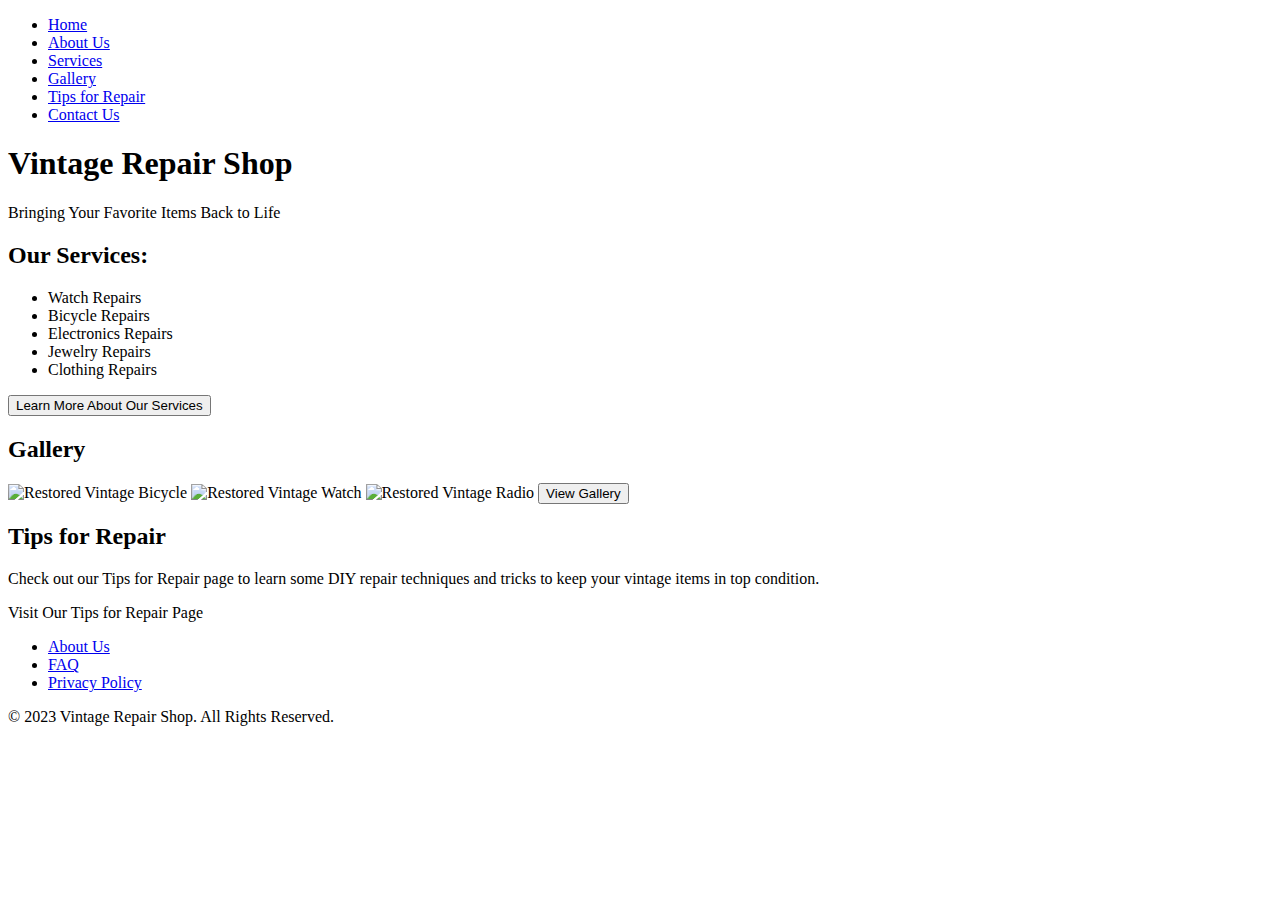
==== index.html @ 680aab0c "Merge pull request #2 from MuhammadZaheer57886/about_page" ====
<!DOCTYPE html>
<html lang="en">
<head>
  <meta charset="UTF-8">
  <meta name="viewport" content="width=device-width, initial-scale=1.0">
  <link rel="stylesheet" href="/css/style.css">
  <title>Vintage Repair Shop</title>
</head>
<body>
  <!-- Header Section -->
  <header>
    <nav>
      <ul>
        <li><a href="index.html">Home</a></li>
        <li><a href="/pages/about.html">About Us</a></li>
        <li><a href="#">Services</a></li>
        <li><a href="./pages/gallery.html">Gallery</a></li>
        <li><a href="#">Tips for Repair</a></li>
        <li><a href="#">Contact Us</a></li>
      </ul>
    </nav>
    <h1>Vintage Repair Shop</h1>
    <p>Bringing Your Favorite Items Back to Life</p>
  </header>

  <!-- Main Content Section -->
  <main>
    <section class="services">
      <h2>Our Services:</h2>
      <ul>
        <li>Watch Repairs</li>
        <li>Bicycle Repairs</li>
        <li>Electronics Repairs</li>
        <li>Jewelry Repairs</li>
        <li>Clothing Repairs</li>
      </ul>
      <button>Learn More About Our Services</button>
    </section>

    <section class="gallery">
      <h2>Gallery</h2>
      <img src="https://media.istockphoto.com/id/627743460/photo/vintage-bicycle-parts.jpg?s=612x612&w=0&k=20&c=yJ7PSIa4AoZiF93h3h5BtE7h8wfEh3o5tg2RaE-Hogc=" alt="Restored Vintage Bicycle">
      <img src="image2.jpg" alt="Restored Vintage Watch">
      <img src="image3.jpg" alt="Restored Vintage Radio">
      <button>View Gallery</button>
    </section>

    <section class="tips-section">
      <h2>Tips for Repair</h2>
      <p>Check out our Tips for Repair page to learn some DIY repair techniques and tricks to keep your vintage items in top condition.</p>
      <a>Visit Our Tips for Repair Page</a>
    </section>
  </main>

  <!-- Footer Section -->
  <footer>
    <ul>
      <li><a href="/pages/about.html">About Us</a></li>
      <li><a href="#">FAQ</a></li>
      <li><a href="#">Privacy Policy</a></li>
    </ul>
    <p>&copy; 2023 Vintage Repair Shop. All Rights Reserved.</p>
  </footer>
</body>
</html>
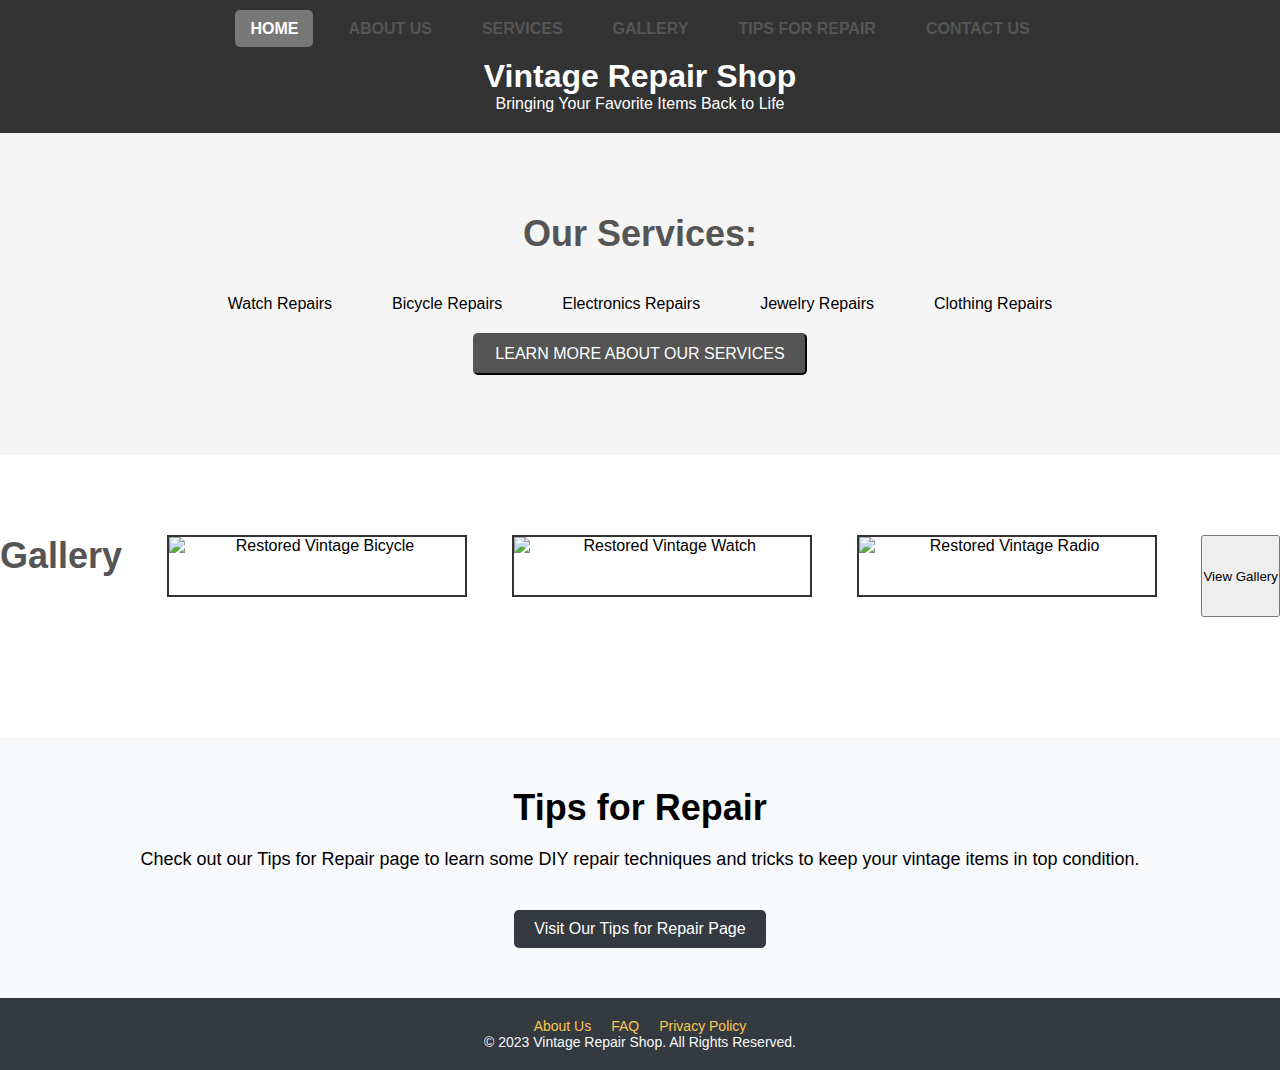
==== commit bb8b5f12: "servises page done" ====
--- a/index.html
+++ b/index.html
@@ -11,10 +11,10 @@
   <header>
     <nav>
       <ul>
-        <li><a href="index.html">Home</a></li>
+        <li><a class="active" href="/index.html">Home</a></li>
         <li><a href="/pages/about.html">About Us</a></li>
-        <li><a href="#">Services</a></li>
-        <li><a href="./pages/gallery.html">Gallery</a></li>
+        <li><a href="/pages/services.html">Services</a></li>
+        <li><a href="/pages/gallery.html">Gallery</a></li>
         <li><a href="#">Tips for Repair</a></li>
         <li><a href="#">Contact Us</a></li>
       </ul>
@@ -39,7 +39,7 @@
 
     <section class="gallery">
       <h2>Gallery</h2>
-      <img src="https://media.istockphoto.com/id/627743460/photo/vintage-bicycle-parts.jpg?s=612x612&w=0&k=20&c=yJ7PSIa4AoZiF93h3h5BtE7h8wfEh3o5tg2RaE-Hogc=" alt="Restored Vintage Bicycle">
+      <img src="https://d2bywgumb0o70j.cloudfront.net/2022/04/13/9ee93a4feefdddb20c7d9ed69eb8b325_f12983b886b38a00.jpg" alt="Restored Vintage Bicycle">
       <img src="image2.jpg" alt="Restored Vintage Watch">
       <img src="image3.jpg" alt="Restored Vintage Radio">
       <button>View Gallery</button>
@@ -55,7 +55,7 @@
   <!-- Footer Section -->
   <footer>
     <ul>
-      <li><a href="/pages/about.html">About Us</a></li>
+      <li><a href="#">About Us</a></li>
       <li><a href="#">FAQ</a></li>
       <li><a href="#">Privacy Policy</a></li>
     </ul>
--- a/css/style.css
+++ b/css/style.css
@@ -0,0 +1,542 @@
+/* Reset Styles */
+* {
+  margin: 0;
+  padding: 0;
+  box-sizing: border-box;
+}
+
+/* Body Styles */
+body {
+  font-family: Arial, sans-serif;
+}
+
+/* Header Styles */
+header {
+  background-color: #333;
+  color: #fff;
+  text-align: center;
+  padding: 20px;
+}
+
+nav {
+  display: flex;
+  justify-content: center;
+  margin-bottom: 20px;
+}
+
+nav ul {
+  list-style: none;
+  display: flex;
+}
+
+nav ul {
+  margin: 0;
+  padding: 0;
+}
+
+nav ul li {
+  margin: 0 10px;
+}
+
+nav ul li a {
+  color: #333;
+  text-decoration: none;
+  font-weight: bold;
+  text-transform: uppercase;
+  transition: all 0.3s ease;
+}
+nav ul li .active {
+  color: white;
+  background-color: #777;
+}
+nav ul li a:hover {
+  color: rgb(95, 82, 82);
+}
+
+/* Home section */
+.home {
+  display: flex;
+  flex-direction: column;
+  justify-content: center;
+  align-items: center;
+  height: 100vh;
+  background: url("bg.jpg") no-repeat center center fixed;
+  background-size: cover;
+  text-align: center;
+  color: #fff;
+  padding: 20px;
+}
+
+.home h1 {
+  font-size: 48px;
+  margin-bottom: 20px;
+}
+
+.home p {
+  font-size: 24px;
+  margin-bottom: 40px;
+}
+
+.home button {
+  font-size: 18px;
+  padding: 10px 20px;
+  border: none;
+  background: #c33;
+  color: #fff;
+  cursor: pointer;
+  transition: all 0.3s ease;
+}
+
+.home button:hover {
+  background: #fff;
+  color: #c33;
+}
+
+/* Gallery section */
+.gallery {
+  display: flex;
+  flex-wrap: wrap;
+  justify-content: space-between;
+  margin-bottom: 40px;
+}
+
+.gallery img {
+  width: 300px;
+  height: 300px;
+  margin-bottom: 20px;
+}
+
+/* Contact section */
+.contact {
+  display: flex;
+  justify-content: space-between;
+  margin-bottom: 40px;
+}
+
+.contact form {
+  flex-basis: 50%;
+  padding: 20px;
+  background: #eee;
+}
+
+.contact form label {
+  display: block;
+  margin-bottom: 10px;
+}
+
+.contact form input,
+.contact form textarea {
+  padding: 10px;
+  width: 100%;
+  margin-bottom: 20px;
+  border: none;
+  border-radius: 3px;
+}
+
+.contact form textarea {
+  height: 150px;
+}
+
+.contact form button {
+  font-size: 18px;
+  padding: 10px 20px;
+  border: none;
+  background: #c33;
+  color: #fff;
+  cursor: pointer;
+  transition: all 0.3s ease;
+}
+
+.contact form button:hover {
+  background: #fff;
+  color: #c33;
+}
+
+.contact .info {
+  flex-basis: 45%;
+  padding: 20px;
+  background: #ddd;
+}
+
+.contact .info h2 {
+  font-size: 24px;
+  margin-bottom: 20px;
+}
+
+.contact .info p {
+  margin-bottom: 20px;
+  line-height: 1.5;
+}
+
+.contact .info ul {
+  list-style: none;
+  margin-bottom: 20px;
+}
+
+.contact .info ul li {
+  display: flex;
+  align-items: center;
+  margin-bottom: 10px;
+}
+
+.contact .info ul li i {
+  font-size: 24px;
+  margin-right: 10px;
+  color: #c33;
+}
+
+@media screen and (max-width: 768px) {
+  nav ul {
+    flex-wrap: wrap;
+  }
+
+  nav ul li {
+    margin: 10px 0;
+  }
+
+  .contact {
+    flex-direction: column;
+  }
+
+  .contact form,
+  .contact .info {
+    flex-basis: 100%;
+  }
+}
+nav ul li {
+  margin: 0 10px;
+}
+
+nav ul li a {
+  color: #555;
+  text-decoration: none;
+  font-size: 16px;
+  text-transform: uppercase;
+  transition: all 0.3s ease;
+  padding: 10px 15px;
+  border-radius: 5px;
+}
+
+nav ul li a:hover {
+  background-color: #555;
+  color: #fff;
+}
+
+/* Hero section */
+
+.hero {
+  background-image: url("path/to/hero-image.jpg");
+  background-size: cover;
+  background-position: center;
+  height: 600px;
+  display: flex;
+  justify-content: center;
+  align-items: center;
+  text-align: center;
+  flex-direction: column;
+}
+
+.hero h1 {
+  font-size: 60px;
+  color: #fff;
+  margin-bottom: 20px;
+  text-shadow: 2px 2px 4px rgba(0, 0, 0, 0.4);
+}
+
+.hero p {
+  font-size: 20px;
+  color: #fff;
+  margin-bottom: 40px;
+  text-shadow: 2px 2px 4px rgba(0, 0, 0, 0.4);
+}
+
+.hero button {
+  background-color: #fff;
+  color: #555;
+  border: none;
+  padding: 10px 20px;
+  border-radius: 5px;
+  font-size: 18px;
+  text-transform: uppercase;
+  font-weight: bold;
+  transition: all 0.3s ease;
+}
+
+.hero button:hover {
+  background-color: #555;
+  color: #fff;
+  cursor: pointer;
+}
+
+/* Services section */
+
+.services {
+  background-color: #f5f5f5;
+  padding: 80px 0;
+  text-align: center;
+}
+
+.services h2 {
+  font-size: 36px;
+  color: #555;
+  margin-bottom: 40px;
+}
+
+.services p {
+  font-size: 18px;
+  color: #777;
+  margin-bottom: 40px;
+}
+
+.services ul {
+  list-style: none;
+  display: flex;
+  justify-content: center;
+  align-items: center;
+  flex-wrap: wrap;
+}
+
+.services li {
+  margin: 0 30px;
+}
+
+.services li img {
+  width: 150px;
+  height: 150px;
+  margin-bottom: 20px;
+}
+
+.services li h3 {
+  font-size: 24px;
+  color: #555;
+  margin-bottom: 10px;
+}
+
+.services li p {
+  font-size: 16px;
+  color: #777;
+  margin-bottom: 20px;
+}
+
+.services li a {
+  background-color: #555;
+  color: #fff;
+  padding: 10px 20px;
+  border-radius: 5px;
+  text-decoration: none;
+  font-size: 16px;
+  text-transform: uppercase;
+  transition: all 0.3s ease;
+}
+
+.services li a:hover {
+  background-color: #fff;
+  color: #555;
+  cursor: pointer;
+}
+.services button {
+    margin-top: 20px;
+    background-color: #555;
+    color: #fff;
+    padding: 10px 20px;
+    border-radius: 5px;
+    text-decoration: none;
+    font-size: 16px;
+    text-transform: uppercase;
+    transition: all 0.3s ease;
+}
+
+
+
+/* Gallery section */
+
+.gallery {
+  padding: 80px 0;
+  text-align: center;
+}
+
+.gallery h2 {
+  font-size: 36px;
+  color: #555;
+  margin-bottom: 40px;
+}
+
+.gallery p {
+  font-size: 18px;
+  color: #777;
+  margin-bottom: 40px;
+}
+
+.gallery ul {
+  list-style: none;
+  display: flex;
+  justify-content: center;
+  align-items: center;
+}
+.gallery ul li {
+  margin: 20px;
+}
+
+.gallery img {
+  width: 300px;
+  height: auto;
+  border: 2px solid #333;
+  transition: all 0.3s ease;
+}
+
+.gallery img:hover {
+  transform: scale(1.1);
+  border: 2px solid #f9c74f;
+}
+
+.contact {
+  display: flex;
+  flex-direction: column;
+  align-items: center;
+}
+
+.contact h2 {
+  margin-top: 50px;
+  margin-bottom: 20px;
+}
+
+.contact form {
+  display: flex;
+  flex-direction: column;
+  align-items: center;
+}
+
+.contact form label {
+  margin-bottom: 10px;
+}
+
+.contact form input,
+.contact form textarea {
+  padding: 10px;
+  margin-bottom: 20px;
+  width: 50%;
+  border-radius: 5px;
+  border: 2px solid #333;
+  font-size: 16px;
+  font-family: "Roboto", sans-serif;
+}
+
+.contact form input:focus,
+.contact form textarea:focus {
+  outline: none;
+  border-color: #f9c74f;
+}
+
+.contact form button {
+  background-color: #f9c74f;
+  color: #333;
+  border: none;
+  border-radius: 5px;
+  padding: 10px 20px;
+  font-size: 16px;
+  font-weight: bold;
+  cursor: pointer;
+}
+
+.contact form button:hover {
+  background-color: #333;
+  color: #fff;
+}
+
+/* Footer */
+/* footer {
+  display: flex;
+  justify-content: space-between;
+  align-items: center;
+  padding: 20px;
+  background-color: #333;
+  color: #fff;
+}
+
+footer p {
+  margin: 0;
+}
+
+footer ul {
+  display: flex;
+  list-style: none;
+}
+
+footer ul li {
+  margin-left: 20px;
+}
+
+footer ul li a {
+  color: #f9c74f;
+  text-decoration: none;
+}
+
+footer ul li a:hover {
+  text-decoration: underline;
+} */
+
+footer {
+    background-color: #343a40;
+    color: #f8f9fa;
+    padding: 20px;
+    font-size: 14px;
+    text-align: center;
+  }
+  
+  footer ul {
+    list-style: none;
+    margin: 0;
+    padding: 0;
+    display: flex;
+    justify-content: center;
+  }
+  
+  footer ul li {
+    margin: 0 10px;
+  }
+  
+  footer ul li a {
+    color: #f9c74f;
+    text-decoration: none;
+  }
+  
+  footer ul li a:hover {
+    text-decoration: underline;
+  }
+  
+  .footer-logo {
+    width: 100px;
+    margin-bottom: 10px;
+  }
+  .tips-section {
+    background-color: #f8f9fa;
+    padding: 50px;
+    text-align: center;
+  }
+  
+  .tips-section h2 {
+    font-size: 36px;
+    margin-bottom: 20px;
+  }
+  
+  .tips-section p {
+    font-size: 18px;
+    margin-bottom: 40px;
+  }
+  
+  .tips-section a {
+    display: inline-block;
+    background-color: #343a40;
+    color: #fff;
+    padding: 10px 20px;
+    border-radius: 5px;
+    text-decoration: none;
+    font-size: 16px;
+    transition: background-color 0.3s ease;
+  }
+  
+  .tips-section a:hover {
+    background-color: #f9c74f;
+    color: #343a40;
+  }
+  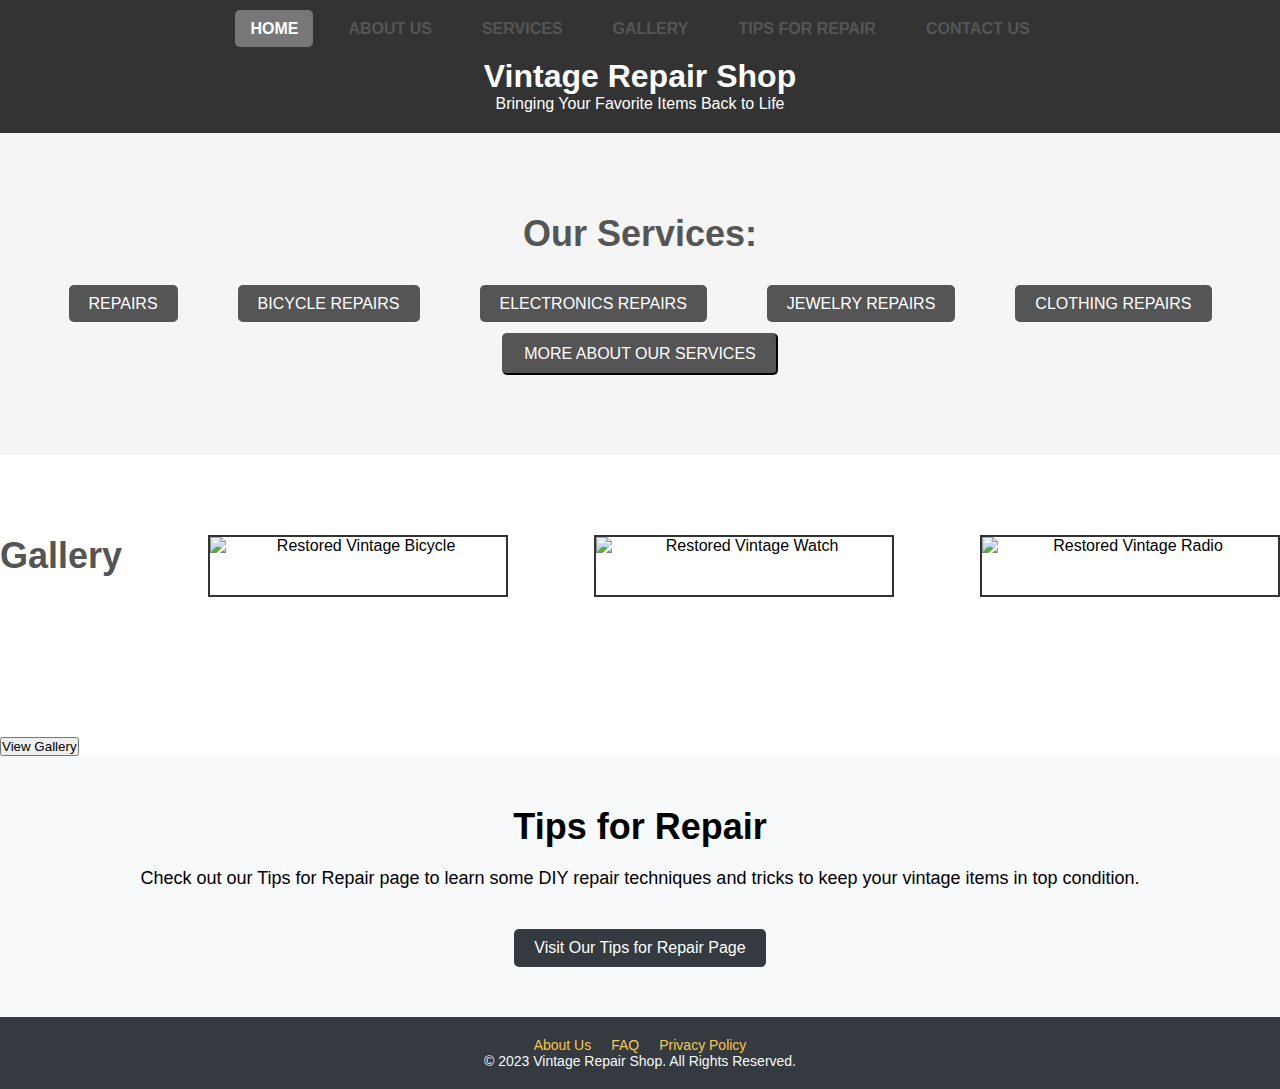
==== commit 90c4f9c1: "Navigation Problems" ====
--- a/index.html
+++ b/index.html
@@ -5,18 +5,20 @@
   <meta name="viewport" content="width=device-width, initial-scale=1.0">
   <link rel="stylesheet" href="/css/style.css">
   <title>Vintage Repair Shop</title>
+  <title>Contact Us-Vintage Repair Shop</title>
 </head>
 <body>
   <!-- Header Section -->
   <header>
     <nav>
       <ul>
-        <li><a class="active" href="/index.html">Home</a></li>
+        <li><a class="active" href="./index.html">Home</a></li>
         <li><a href="/pages/about.html">About Us</a></li>
         <li><a href="/pages/services.html">Services</a></li>
         <li><a href="/pages/gallery.html">Gallery</a></li>
-        <li><a href="#">Tips for Repair</a></li>
-        <li><a href="#">Contact Us</a></li>
+        <li><a href="/pages/tips.html">Tips for Repair</a></li>
+        <li><a href="/pages/contectUs.html">Contact Us</a></li>
+
       </ul>
     </nav>
     <h1>Vintage Repair Shop</h1>
@@ -28,23 +30,23 @@
     <section class="services">
       <h2>Our Services:</h2>
       <ul>
-        <li>Watch Repairs</li>
-        <li>Bicycle Repairs</li>
-        <li>Electronics Repairs</li>
-        <li>Jewelry Repairs</li>
-        <li>Clothing Repairs</li>
+        <li><a> Repairs</a></li>
+        <li><a>Bicycle Repairs</a></li>
+        <li><a>Electronics Repairs</a></li>
+        <li><a>Jewelry Repairs</a></li>
+        <li><a>Clothing Repairs</a></li>
       </ul>
-      <button>Learn More About Our Services</button>
+      <button><a> More About Our Services</a></button>
     </section>
 
     <section class="gallery">
       <h2>Gallery</h2>
       <img src="https://d2bywgumb0o70j.cloudfront.net/2022/04/13/9ee93a4feefdddb20c7d9ed69eb8b325_f12983b886b38a00.jpg" alt="Restored Vintage Bicycle">
-      <img src="image2.jpg" alt="Restored Vintage Watch">
-      <img src="image3.jpg" alt="Restored Vintage Radio">
-      <button>View Gallery</button>
+      <img src="https://iomonoshorology.gr/images/P1050566.jpg" alt="Restored Vintage Watch">
+      <img src="https://i.pinimg.com/736x/7b/58/e2/7b58e22a2552303b5b0a2cfaa30fd1e2--antique-radio-old-antiques.jpg" alt="Restored Vintage Radio">
+      <!-- <img src="https://i.pinimg.com/736x/7b/58/e2/7b58e22a2552303b5b0a2cfaa30fd1e2--antique-radio-old-antiques.jpg" alt="Restored Vintage Radio"> -->
     </section>
-
+    <button class="">View Gallery</button>
     <section class="tips-section">
       <h2>Tips for Repair</h2>
       <p>Check out our Tips for Repair page to learn some DIY repair techniques and tricks to keep your vintage items in top condition.</p>
@@ -55,7 +57,7 @@
   <!-- Footer Section -->
   <footer>
     <ul>
-      <li><a href="#">About Us</a></li>
+      <li><a href="/pages/about.html">About Us</a></li>
       <li><a href="#">FAQ</a></li>
       <li><a href="#">Privacy Policy</a></li>
     </ul>
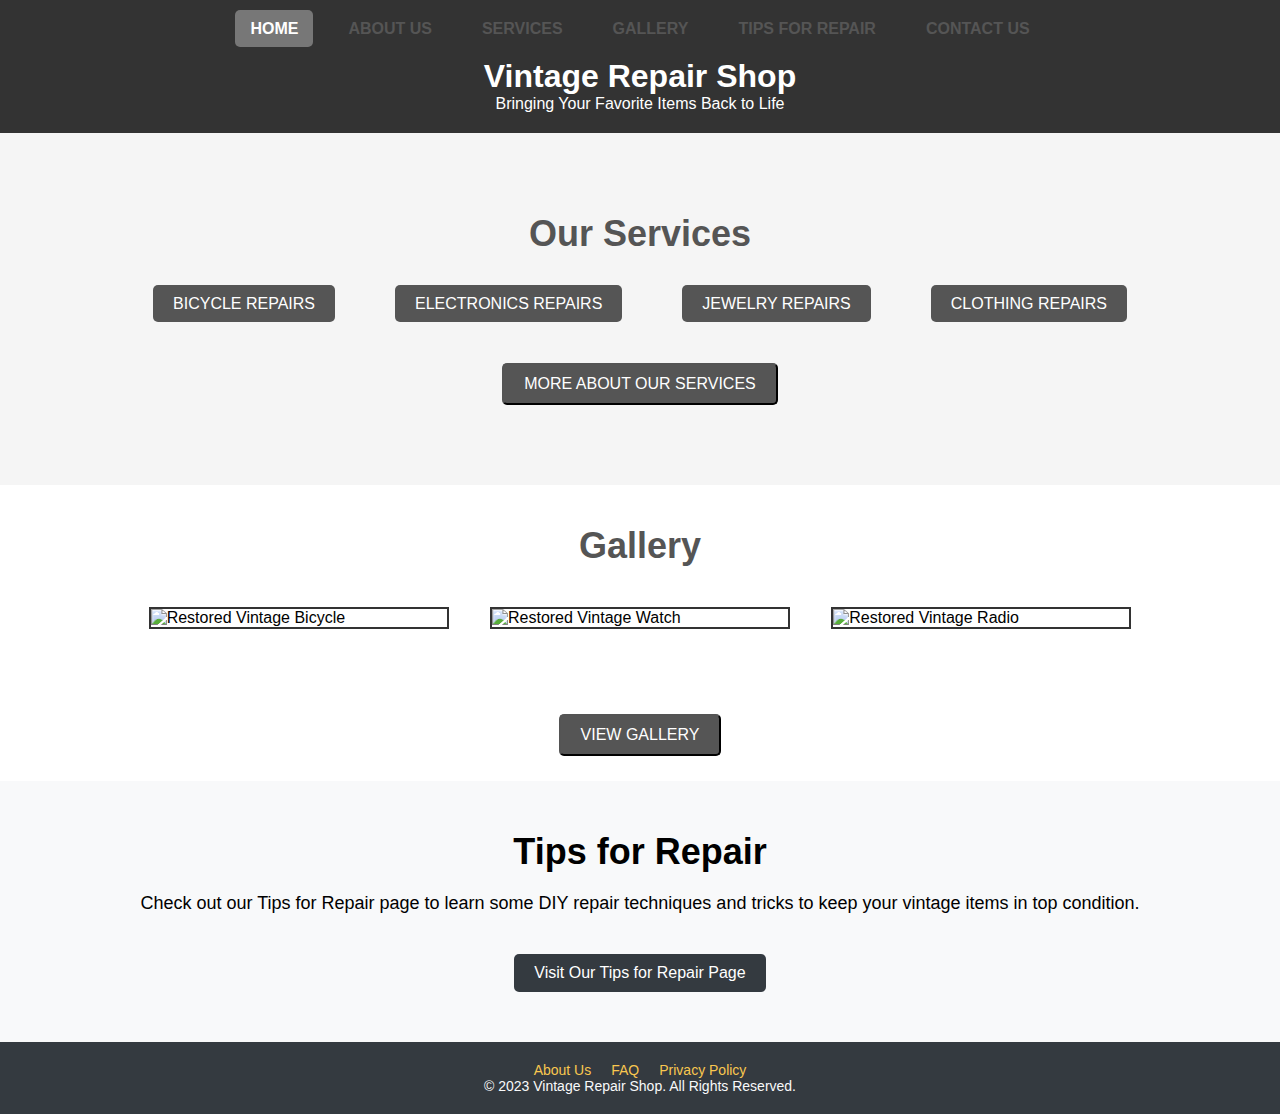
==== commit d0adc2bd: "aproxi done" ====
--- a/index.html
+++ b/index.html
@@ -1,18 +1,19 @@
 <!DOCTYPE html>
 <html lang="en">
+
 <head>
   <meta charset="UTF-8">
   <meta name="viewport" content="width=device-width, initial-scale=1.0">
   <link rel="stylesheet" href="/css/style.css">
-  <title>Vintage Repair Shop</title>
-  <title>Contact Us-Vintage Repair Shop</title>
+  <title>Welcom-Vintage Repair Shop</title>
 </head>
+
 <body>
   <!-- Header Section -->
   <header>
     <nav>
       <ul>
-        <li><a class="active" href="./index.html">Home</a></li>
+        <li><a class="active" href="#">Home</a></li>
         <li><a href="/pages/about.html">About Us</a></li>
         <li><a href="/pages/services.html">Services</a></li>
         <li><a href="/pages/gallery.html">Gallery</a></li>
@@ -28,29 +29,38 @@
   <!-- Main Content Section -->
   <main>
     <section class="services">
-      <h2>Our Services:</h2>
+      <h2>Our Services</h2>
       <ul>
-        <li><a> Repairs</a></li>
+        <!-- <li><a> Repairs</a></li> -->
         <li><a>Bicycle Repairs</a></li>
         <li><a>Electronics Repairs</a></li>
         <li><a>Jewelry Repairs</a></li>
         <li><a>Clothing Repairs</a></li>
       </ul>
-      <button><a> More About Our Services</a></button>
+      <a href="/pages/services.html"><button> More About Our Services</button></a>
     </section>
-
-    <section class="gallery">
-      <h2>Gallery</h2>
-      <img src="https://d2bywgumb0o70j.cloudfront.net/2022/04/13/9ee93a4feefdddb20c7d9ed69eb8b325_f12983b886b38a00.jpg" alt="Restored Vintage Bicycle">
-      <img src="https://iomonoshorology.gr/images/P1050566.jpg" alt="Restored Vintage Watch">
-      <img src="https://i.pinimg.com/736x/7b/58/e2/7b58e22a2552303b5b0a2cfaa30fd1e2--antique-radio-old-antiques.jpg" alt="Restored Vintage Radio">
-      <!-- <img src="https://i.pinimg.com/736x/7b/58/e2/7b58e22a2552303b5b0a2cfaa30fd1e2--antique-radio-old-antiques.jpg" alt="Restored Vintage Radio"> -->
-    </section>
-    <button class="">View Gallery</button>
+<section class="my-gallery">  
+  <h2>Gallery</h2>
+  <section class="gallery">
+    <img
+    src="https://d2bywgumb0o70j.cloudfront.net/2022/04/13/9ee93a4feefdddb20c7d9ed69eb8b325_f12983b886b38a00.jpg"
+    alt="Restored Vintage Bicycle">
+    <img src="https://iomonoshorology.gr/images/P1050566.jpg" alt="Restored Vintage Watch">
+    <img src="https://i.pinimg.com/736x/7b/58/e2/7b58e22a2552303b5b0a2cfaa30fd1e2--antique-radio-old-antiques.jpg"
+    alt="Restored Vintage Radio">
+    <!-- <img src="https://i.pinimg.com/736x/7b/58/e2/7b58e22a2552303b5b0a2cfaa30fd1e2--antique-radio-old-antiques.jpg" alt="Restored Vintage Radio"> -->
+    
+  </section>
+  <a href="/pages/gallery.html">  
+    <button class="">View Gallery</button></div>
+  </a>
+</section>
+  
     <section class="tips-section">
       <h2>Tips for Repair</h2>
-      <p>Check out our Tips for Repair page to learn some DIY repair techniques and tricks to keep your vintage items in top condition.</p>
-      <a>Visit Our Tips for Repair Page</a>
+      <p>Check out our Tips for Repair page to learn some DIY repair techniques and tricks to keep your vintage items in
+        top condition.</p>
+      <a href="/pages/tips.html">Visit Our Tips for Repair Page</a>
     </section>
   </main>
 
@@ -64,4 +74,5 @@
     <p>&copy; 2023 Vintage Repair Shop. All Rights Reserved.</p>
   </footer>
 </body>
-</html>
+
+</html>--- a/css/style.css
+++ b/css/style.css
@@ -51,45 +51,6 @@
 }
 nav ul li a:hover {
   color: rgb(95, 82, 82);
-}
-
-/* Home section */
-.home {
-  display: flex;
-  flex-direction: column;
-  justify-content: center;
-  align-items: center;
-  height: 100vh;
-  background: url("bg.jpg") no-repeat center center fixed;
-  background-size: cover;
-  text-align: center;
-  color: #fff;
-  padding: 20px;
-}
-
-.home h1 {
-  font-size: 48px;
-  margin-bottom: 20px;
-}
-
-.home p {
-  font-size: 24px;
-  margin-bottom: 40px;
-}
-
-.home button {
-  font-size: 18px;
-  padding: 10px 20px;
-  border: none;
-  background: #c33;
-  color: #fff;
-  cursor: pointer;
-  transition: all 0.3s ease;
-}
-
-.home button:hover {
-  background: #fff;
-  color: #c33;
 }
 
 /* Gallery section */
@@ -335,7 +296,7 @@
   cursor: pointer;
 }
 .services button {
-    margin-top: 20px;
+    margin-top: 50px;
     background-color: #555;
     color: #fff;
     padding: 10px 20px;
@@ -346,49 +307,61 @@
     transition: all 0.3s ease;
 }
 
-
+.services button:hover{
+  background-color: #fff;
+  color: #555;
+  cursor: pointer; 
+}
 
 /* Gallery section */
-
-.gallery {
-  padding: 80px 0;
+.my-gallery{
+  display: flex;
+  flex-direction: column;
+  align-items: center;
+  
+}
+.my-gallery h2{
+  font-size: 36px;
+  color: #555;
+  margin: 40px;
   text-align: center;
 }
-
-.gallery h2 {
-  font-size: 36px;
-  color: #555;
-  margin-bottom: 40px;
-}
-
-.gallery p {
-  font-size: 18px;
-  color: #777;
-  margin-bottom: 40px;
-}
-
-.gallery ul {
-  list-style: none;
-  display: flex;
-  justify-content: center;
-  align-items: center;
-}
-.gallery ul li {
-  margin: 20px;
-}
-
-.gallery img {
+.my-gallery button{
+  margin: 25px auto;
+  background-color: #555;
+  color: #fff;
+  padding: 10px 20px;
+  border-radius: 5px;
+  text-decoration: none;
+  font-size: 16px;
+  text-transform: uppercase;
+  transition: all 0.3s ease;
+}
+.my-gallery button:hover{
+  background-color: #fff;
+  color: #555;
+  cursor: pointer;
+}
+.my-gallery .gallery {
+display: flex;
+justify-content: space-around;  
+width: 80%;
+}
+
+
+
+
+.my-gallery .gallery img {
   width: 300px;
   height: auto;
   border: 2px solid #333;
   transition: all 0.3s ease;
 }
 
-.gallery img:hover {
+.my-gallery .gallery img:hover {
   transform: scale(1.1);
   border: 2px solid #f9c74f;
 }
-
 .contact {
   display: flex;
   flex-direction: column;
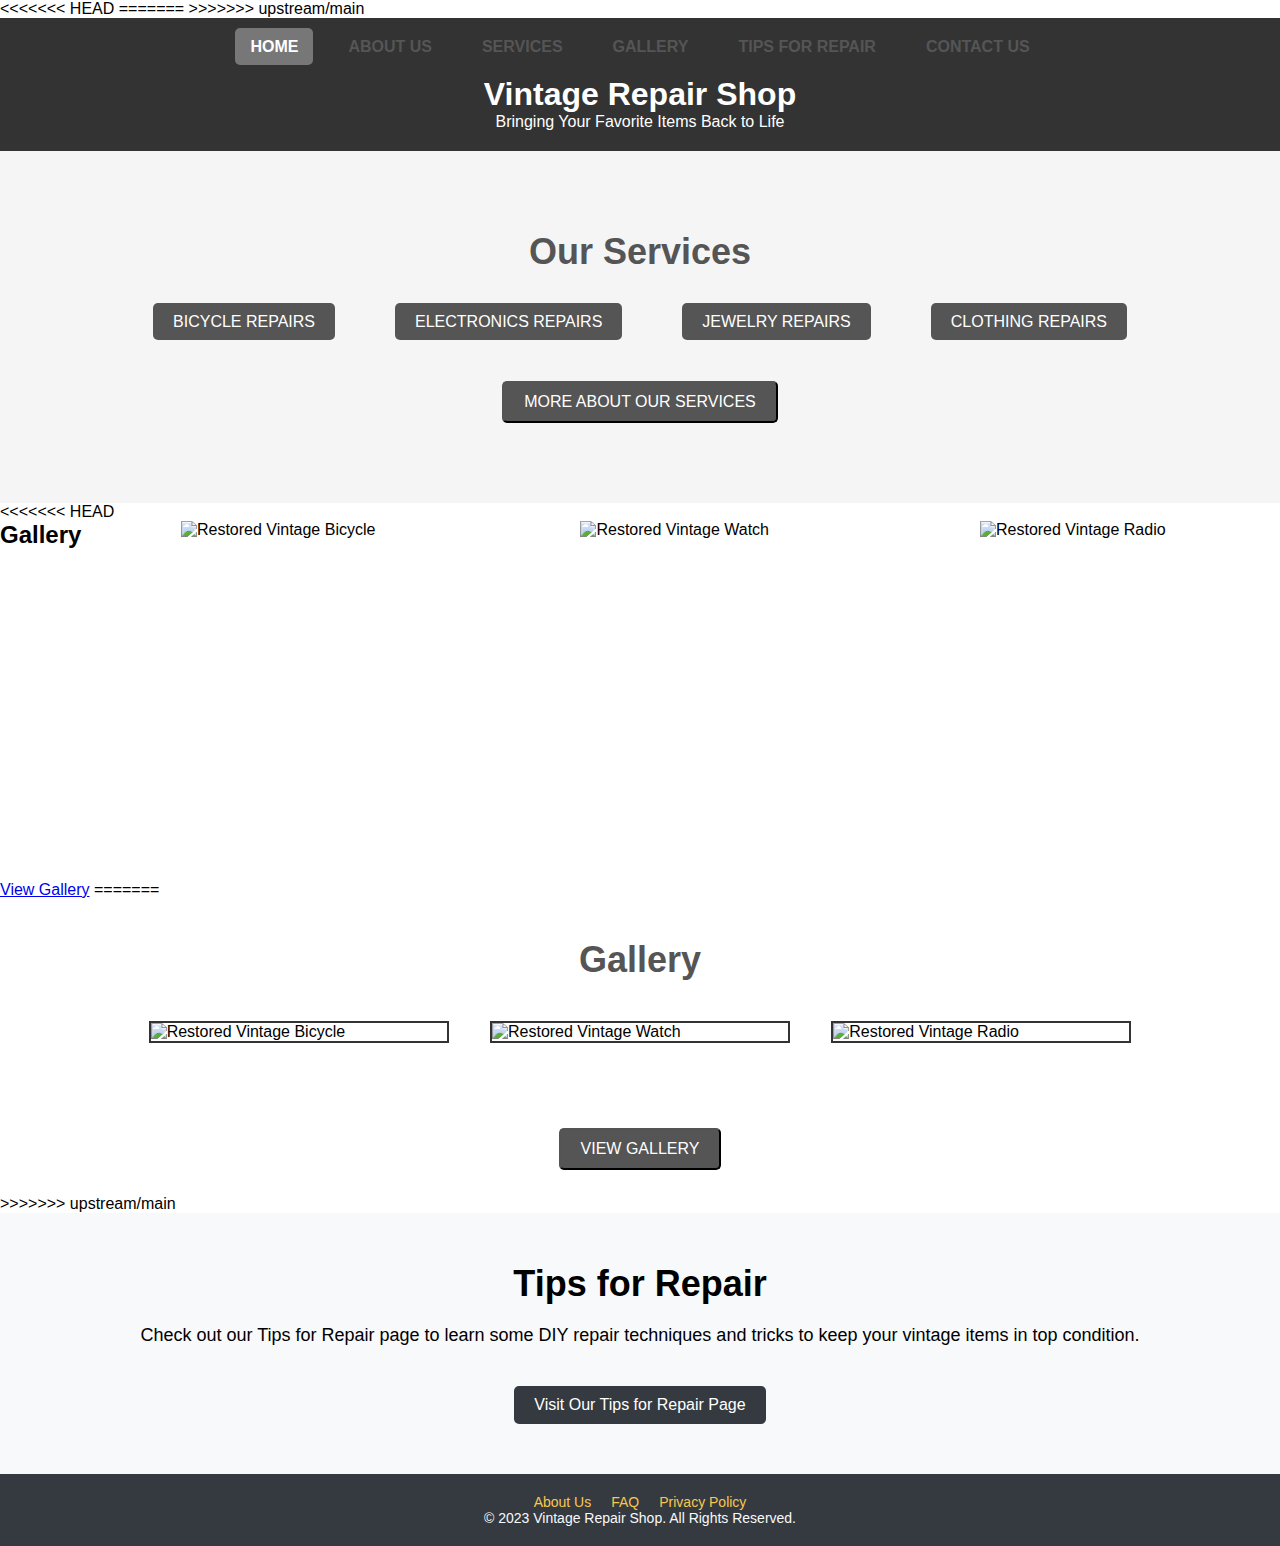
==== commit 606c18ae: "changes reflect" ====
--- a/index.html
+++ b/index.html
@@ -5,7 +5,12 @@
   <meta charset="UTF-8">
   <meta name="viewport" content="width=device-width, initial-scale=1.0">
   <link rel="stylesheet" href="/css/style.css">
+<<<<<<< HEAD
+  <title>Vintage Repair Shop</title>
+  <title>Contact Us-Vintage Repair Shop</title>
+=======
   <title>Welcom-Vintage Repair Shop</title>
+>>>>>>> upstream/main
 </head>
 
 <body>
@@ -13,7 +18,7 @@
   <header>
     <nav>
       <ul>
-        <li><a class="active" href="#">Home</a></li>
+        <li><a class="active" href="./index.html">Home</a></li>
         <li><a href="/pages/about.html">About Us</a></li>
         <li><a href="/pages/services.html">Services</a></li>
         <li><a href="/pages/gallery.html">Gallery</a></li>
@@ -39,6 +44,17 @@
       </ul>
       <a href="/pages/services.html"><button> More About Our Services</button></a>
     </section>
+<<<<<<< HEAD
+
+    <section class="gallery">
+      <h2>Gallery</h2>
+      <img src="https://d2bywgumb0o70j.cloudfront.net/2022/04/13/9ee93a4feefdddb20c7d9ed69eb8b325_f12983b886b38a00.jpg" alt="Restored Vintage Bicycle">
+      <img src="https://iomonoshorology.gr/images/P1050566.jpg" alt="Restored Vintage Watch">
+      <img src="https://i.pinimg.com/736x/7b/58/e2/7b58e22a2552303b5b0a2cfaa30fd1e2--antique-radio-old-antiques.jpg" alt="Restored Vintage Radio">
+      <!-- <img src="https://i.pinimg.com/736x/7b/58/e2/7b58e22a2552303b5b0a2cfaa30fd1e2--antique-radio-old-antiques.jpg" alt="Restored Vintage Radio"> -->
+    </section>
+    <a href="/pages/gallery.html">View Gallery</a>
+=======
 <section class="my-gallery">  
   <h2>Gallery</h2>
   <section class="gallery">
@@ -56,6 +72,7 @@
   </a>
 </section>
   
+>>>>>>> upstream/main
     <section class="tips-section">
       <h2>Tips for Repair</h2>
       <p>Check out our Tips for Repair page to learn some DIY repair techniques and tricks to keep your vintage items in
--- a/css/style.css
+++ b/css/style.css
@@ -8,10 +8,12 @@
 /* Body Styles */
 body {
   font-family: Arial, sans-serif;
+  position: relative;
 }
 
 /* Header Styles */
 header {
+  position: sticky;
   background-color: #333;
   color: #fff;
   text-align: center;
@@ -179,6 +181,11 @@
 }
 
 nav ul li a:hover {
+  background-color: #555;
+  color: #fff;
+}
+
+.active_nav_btn{
   background-color: #555;
   color: #fff;
 }
